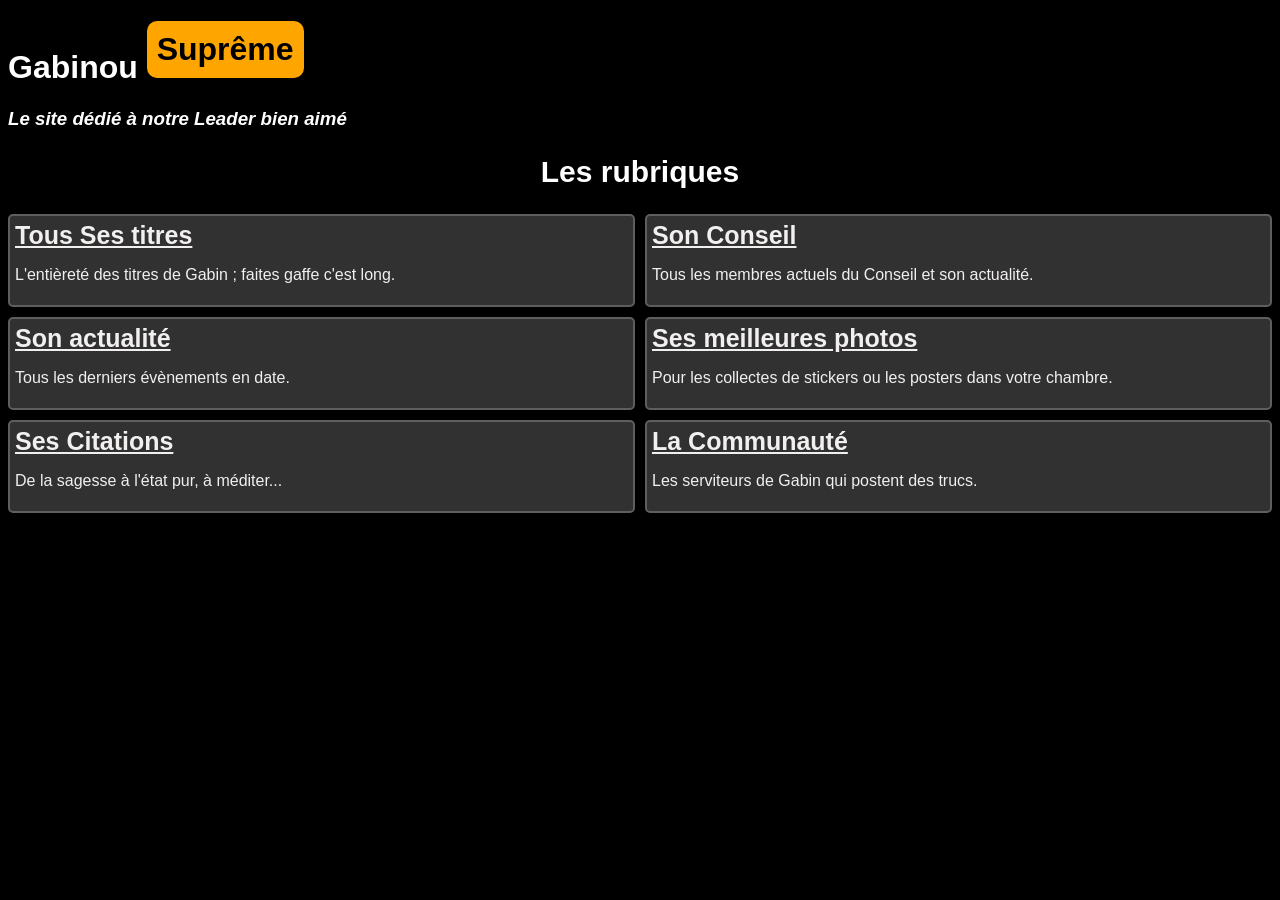
==== index.html @ 012de392 "Working on visuals" ====
<!DOCTYPE html>
<html>
    <head>
        <title>Gabin Suprême</title>
        <link rel="stylesheet" href="index.css">
    </head>
    <body>
        <h1><span id="white">Gabinou</span> <span id="orange">Suprême</span></h1>
        <h3><i>Le site dédié à notre Leader bien aimé</i></h3>

        <h2>Les rubriques</h2>

        <div id="main_grid">
            
            <div class="item">
                <h4 class="item_title">Tous Ses titres</h4>
                <p>L'entièreté des titres de Gabin ; faites gaffe c'est long.</p>
            </div>

            <div class="item">
                <h4 class="item_title">Son Conseil</h4>
                <p>Tous les membres actuels du Conseil et son actualité.</p>
            </div>

            <div class="item">
                <h4 class="item_title">Son actualité</h4>
                <p>Tous les derniers évènements en date.</p>
            </div>

            <div class="item">
                <h4 class="item_title">Ses meilleures photos</h4>
                <p>Pour les collectes de stickers ou les posters dans votre chambre.</p>
            </div>
            
            <div class="item">
                <h4 class="item_title">Ses Citations</h4>
                <p>De la sagesse à l'état pur, à méditer...</p>
            </div>
            
            <div class="item">
                <h4 class="item_title">La Communauté</h4>
                <p>Les serviteurs de Gabin qui postent des trucs.</p>
            </div>
        </div>


        <script src="index.js"></script>
    </body>
</html>
---- index.css ----
body {
    background-color: black;
    color: white;
    font-family: Arial, Helvetica, sans-serif;
}

h1 #white {
    color: white;
}
#orange {
    color: black;
    background-color: orange;
    padding: 10px;
    border-radius: 10px;

    position: relative;
    overflow: hidden;
    display: inline-block;
}
#orange::after {
    content: "";
    position: absolute;
    top: 0;
    left: -100%;
    width: 50%;
    height: 100%;

    background: linear-gradient(
        90deg,
        transparent,
        rgba(255, 255, 255, 0.6),
        transparent
    );

    transform: skewX(-20deg);
}
#orange.wave::after {
    animation: wave 0.7s ease;
}
@keyframes wave {
    from {
        left: -100%;
    }
    to {
        left: 150%;
    }
}


h2 {
    text-align: center;
    font-size: 30px;
}


#main_grid {
    display: grid;
    grid-template-columns: 1fr 1fr;
    gap: 10px;
}

.item {
    border: 2px #5f5d5d solid;
    border-radius: 5px;
    background-color: rgb(49, 49, 49);
    display: flex;
    flex-direction: column;
    padding: 5px;
    color: #f2efef;
    transition: transform 0.15s, background-color 0.15s;;
}
.item:hover {
    transform: scale(1.02);
    background-color: rgb(74, 73, 73);
    color: #d7d6d6;
    border: solid 3px #818080;
}

.item .item_title {
    text-decoration: underline;
    font-size: 25px;
    margin: 0px;
}
.item p {

}
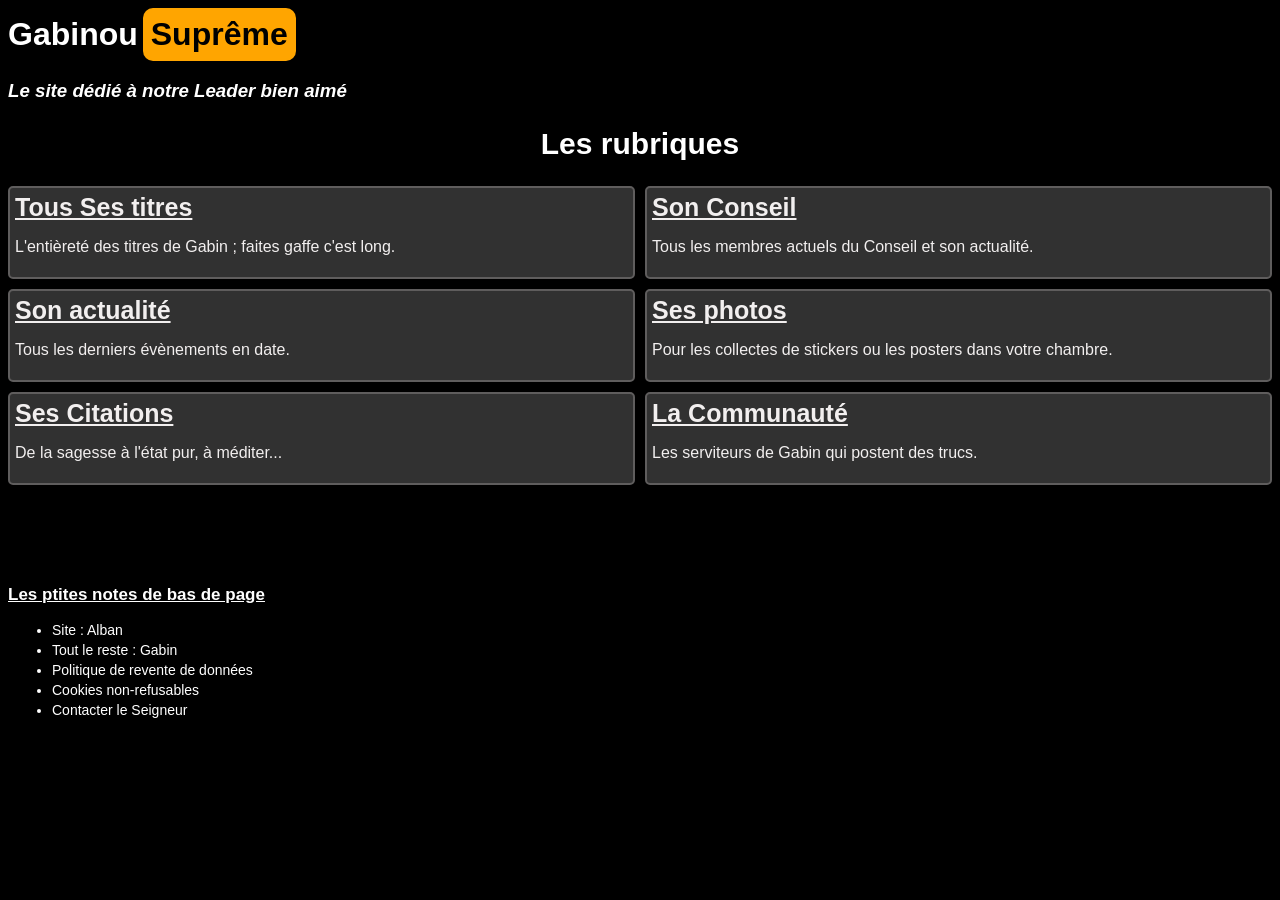
==== commit e4221809: "Adding more advanced system" ====
--- a/index.html
+++ b/index.html
@@ -2,21 +2,27 @@
 <html>
     <head>
         <title>Gabin Suprême</title>
+        <link rel="stylesheet" href="general.css">
         <link rel="stylesheet" href="index.css">
     </head>
     <body>
-        <h1><span id="white">Gabinou</span> <span id="orange">Suprême</span></h1>
-        <h3><i>Le site dédié à notre Leader bien aimé</i></h3>
+        <a href="index.html" class="unherit_a">
+            <div id="home_link">
+                <h1><span id="white">Gabinou</span> <span id="orange">Suprême</span></h1>
+                <h3><i>Le site dédié à notre Leader bien aimé</i></h3>
+            </div>
+        </a>
 
         <h2>Les rubriques</h2>
 
         <div id="main_grid">
+            <a class="unherit_a" href="titles.html">
+                <div class="item">
+                    <h4 class="item_title">Tous Ses titres</h4>
+                    <p>L'entièreté des titres de Gabin ; faites gaffe c'est long.</p>
+                </div>
+            </a>
             
-            <div class="item">
-                <h4 class="item_title">Tous Ses titres</h4>
-                <p>L'entièreté des titres de Gabin ; faites gaffe c'est long.</p>
-            </div>
-
             <div class="item">
                 <h4 class="item_title">Son Conseil</h4>
                 <p>Tous les membres actuels du Conseil et son actualité.</p>
@@ -28,7 +34,7 @@
             </div>
 
             <div class="item">
-                <h4 class="item_title">Ses meilleures photos</h4>
+                <h4 class="item_title">Ses photos</h4>
                 <p>Pour les collectes de stickers ou les posters dans votre chambre.</p>
             </div>
             
@@ -43,7 +49,18 @@
             </div>
         </div>
 
+        <div id="notes">
+            <h3>Les ptites notes de bas de page</h3>
+            <ul>
+                <li>Site : Alban</li>
+                <li>Tout le reste : Gabin</li>
+                <li>Politique de revente de données</li>
+                <li>Cookies non-refusables</li>
+                <li>Contacter le Seigneur</li>
+            </ul>
+        </div>
 
         <script src="index.js"></script>
+        <script src="general.js"></script>
     </body>
 </html>
--- a/general.css
+++ b/general.css
@@ -0,0 +1,67 @@
+body {
+    background-color: black;
+    color: white;
+    font-family: Arial, Helvetica, sans-serif;
+}
+
+
+h1 {
+    display: flex;
+    align-items: center;
+    margin: 0px;
+}
+h1 #white {
+    color: white;
+    margin-right: 5px;
+}
+#orange {
+    color: black;
+    background-color: orange;
+    padding: 8px;
+    border-radius: 10px;
+
+    position: relative;
+    overflow: hidden;
+    display: inline-block;
+}
+#orange::after {
+    content: "";
+    position: absolute;
+    top: 0;
+    left: -100%;
+    width: 50%;
+    height: 100%;
+
+    background: linear-gradient(
+        90deg,
+        transparent,
+        rgba(255, 255, 255, 0.6),
+        transparent
+    );
+
+    transform: skewX(-20deg);
+}
+#orange.wave::after {
+    animation: wave 0.7s ease;
+}
+@keyframes wave {
+    from {
+        left: -100%;
+    }
+    to {
+        left: 150%;
+    }
+}
+
+h2 {
+    text-align: center;
+    font-size: 30px;
+}
+
+#home_link {
+    width: fit-content;
+}
+.unherit_a {
+    color: inherit;
+    text-decoration: none;
+}
--- a/index.css
+++ b/index.css
@@ -1,57 +1,3 @@
-body {
-    background-color: black;
-    color: white;
-    font-family: Arial, Helvetica, sans-serif;
-}
-
-h1 #white {
-    color: white;
-}
-#orange {
-    color: black;
-    background-color: orange;
-    padding: 10px;
-    border-radius: 10px;
-
-    position: relative;
-    overflow: hidden;
-    display: inline-block;
-}
-#orange::after {
-    content: "";
-    position: absolute;
-    top: 0;
-    left: -100%;
-    width: 50%;
-    height: 100%;
-
-    background: linear-gradient(
-        90deg,
-        transparent,
-        rgba(255, 255, 255, 0.6),
-        transparent
-    );
-
-    transform: skewX(-20deg);
-}
-#orange.wave::after {
-    animation: wave 0.7s ease;
-}
-@keyframes wave {
-    from {
-        left: -100%;
-    }
-    to {
-        left: 150%;
-    }
-}
-
-
-h2 {
-    text-align: center;
-    font-size: 30px;
-}
-
 
 #main_grid {
     display: grid;
@@ -81,6 +27,22 @@
     font-size: 25px;
     margin: 0px;
 }
-.item p {
 
+
+#notes {
+    margin-top: 100px;
+}
+#notes h3 {
+    font-size: 17px;
+    text-decoration: underline;
+}
+#notes li {
+    font-size: 14px;
+    margin: 4px;
+    text-decoration: none;
+    transition: transform 0.2s;
+}
+#notes li:hover {
+    text-decoration: underline;
+    transform: scale(1.007);
 }
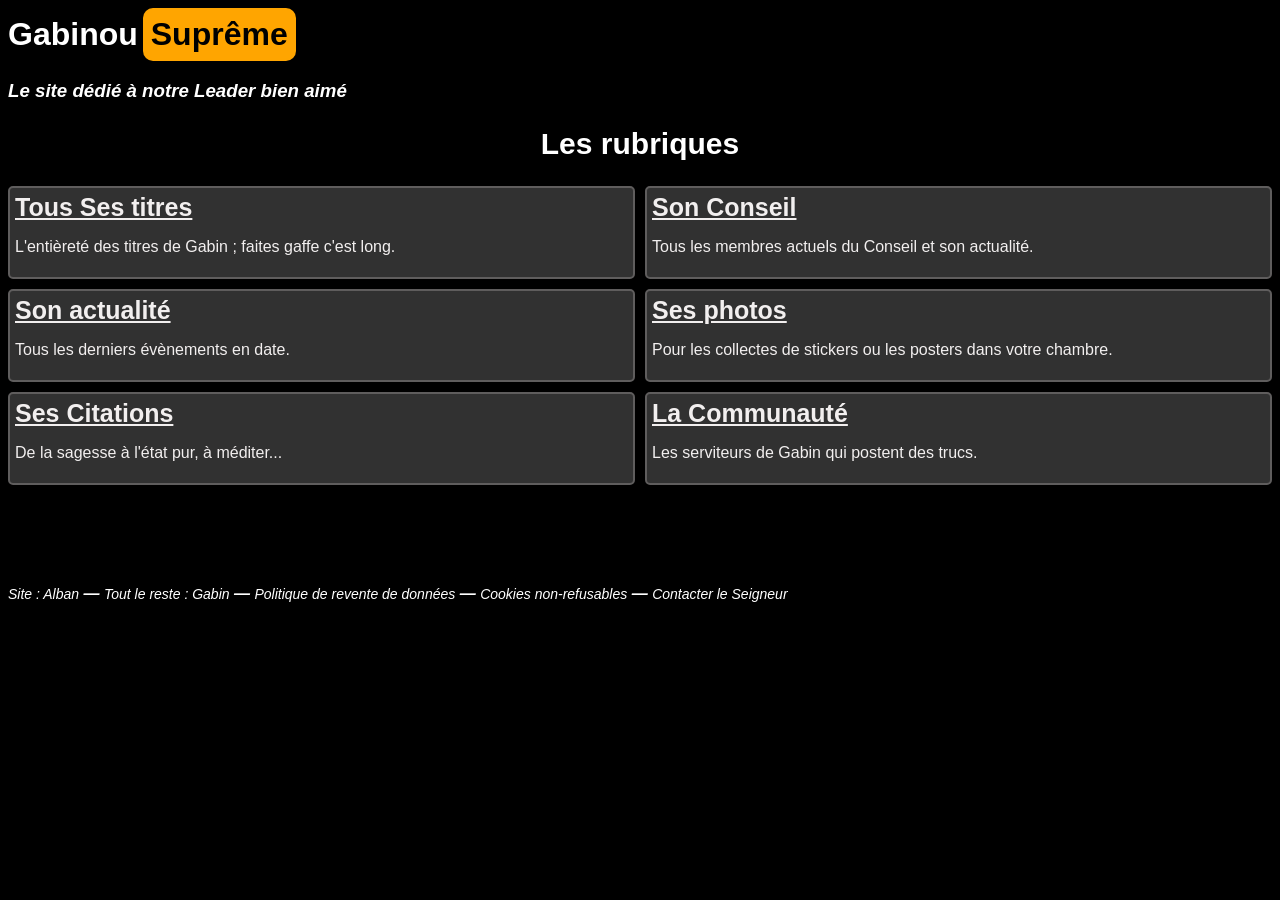
==== commit fc7cf3ea: "Visual work" ====
--- a/index.html
+++ b/index.html
@@ -49,16 +49,11 @@
             </div>
         </div>
 
-        <div id="notes">
-            <h3>Les ptites notes de bas de page</h3>
-            <ul>
-                <li>Site : Alban</li>
-                <li>Tout le reste : Gabin</li>
-                <li>Politique de revente de données</li>
-                <li>Cookies non-refusables</li>
-                <li>Contacter le Seigneur</li>
-            </ul>
-        </div>
+        <footer>
+            <div id="notes">
+                <p><i><span>Site : Alban</span> — <span>Tout le reste : Gabin</span> — <span>Politique de revente de données</span> — <span>Cookies non-refusables</span> — <span>Contacter le Seigneur</span></i></p>
+            </div>
+        </footer>
 
         <script src="index.js"></script>
         <script src="general.js"></script>
--- a/general.css
+++ b/general.css
@@ -64,4 +64,18 @@
 .unherit_a {
     color: inherit;
     text-decoration: none;
+}
+
+footer span {
+    transition: font-size 0.15s;
+    font-weight: 100;
+    font-size: 14px;
+}
+footer span:hover {
+    font-size: 14.5px;
+    text-decoration: underline;
+}
+#notes {
+    margin-top: 100px;
+    font-weight: bold;
 }
--- a/index.css
+++ b/index.css
@@ -26,23 +26,4 @@
     text-decoration: underline;
     font-size: 25px;
     margin: 0px;
-}
-
-
-#notes {
-    margin-top: 100px;
-}
-#notes h3 {
-    font-size: 17px;
-    text-decoration: underline;
-}
-#notes li {
-    font-size: 14px;
-    margin: 4px;
-    text-decoration: none;
-    transition: transform 0.2s;
-}
-#notes li:hover {
-    text-decoration: underline;
-    transform: scale(1.007);
 }
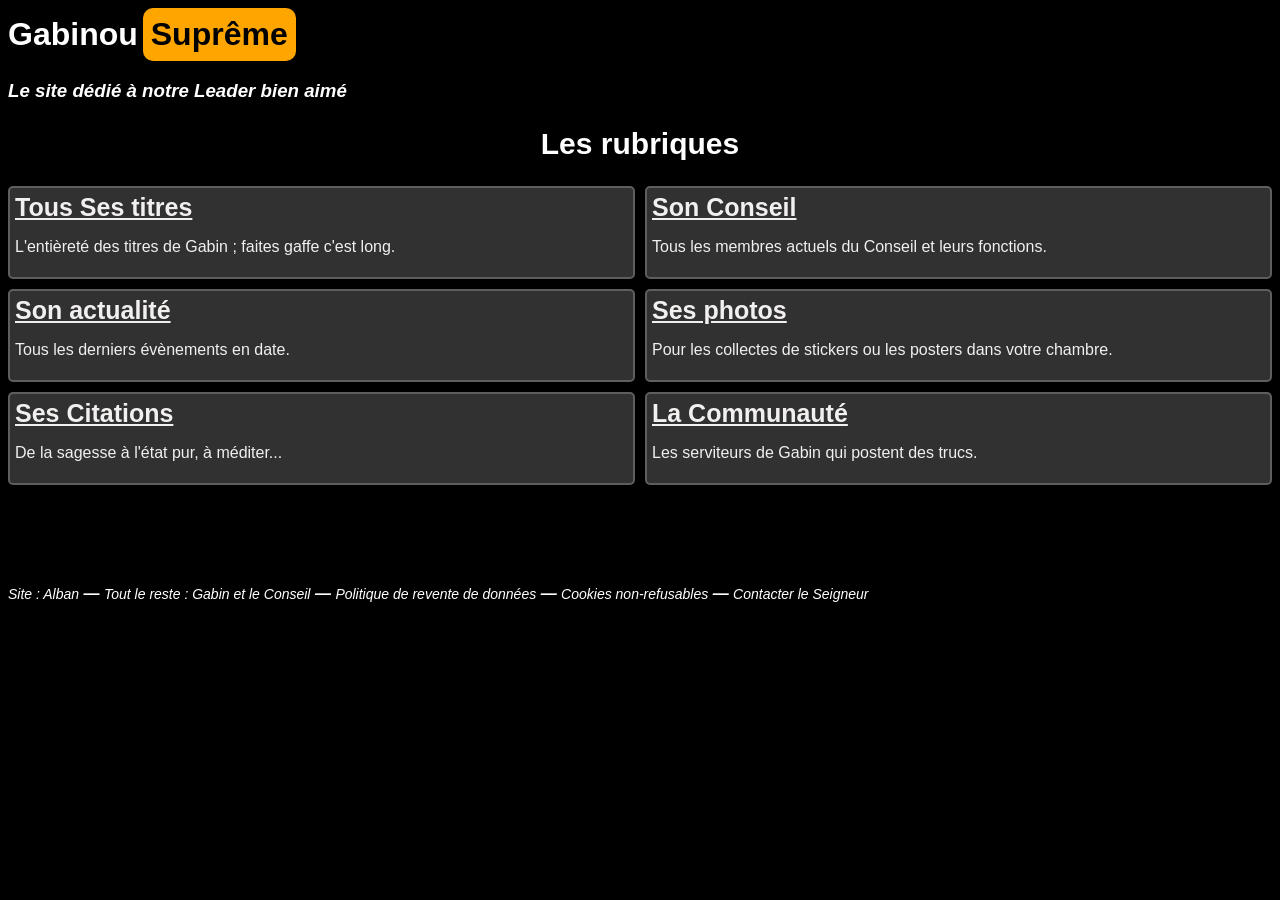
==== commit f5a4a557: "Adding the Council page" ====
--- a/index.html
+++ b/index.html
@@ -23,10 +23,12 @@
                 </div>
             </a>
             
-            <div class="item">
-                <h4 class="item_title">Son Conseil</h4>
-                <p>Tous les membres actuels du Conseil et son actualité.</p>
-            </div>
+            <a class="unherit_a" href="council.html">
+                <div class="item">
+                    <h4 class="item_title">Son Conseil</h4>
+                    <p>Tous les membres actuels du Conseil et leurs fonctions.</p>
+                </div>
+            </a>
 
             <div class="item">
                 <h4 class="item_title">Son actualité</h4>
@@ -46,12 +48,12 @@
             <div class="item">
                 <h4 class="item_title">La Communauté</h4>
                 <p>Les serviteurs de Gabin qui postent des trucs.</p>
-            </div>
+            </div> 
         </div>
 
         <footer>
             <div id="notes">
-                <p><i><span>Site : Alban</span> — <span>Tout le reste : Gabin</span> — <span>Politique de revente de données</span> — <span>Cookies non-refusables</span> — <span>Contacter le Seigneur</span></i></p>
+                <p><i><span>Site : Alban</span> — <span>Tout le reste : Gabin et le Conseil</span> — <span>Politique de revente de données</span> — <span>Cookies non-refusables</span> — <span>Contacter le Seigneur</span></i></p>
             </div>
         </footer>
 
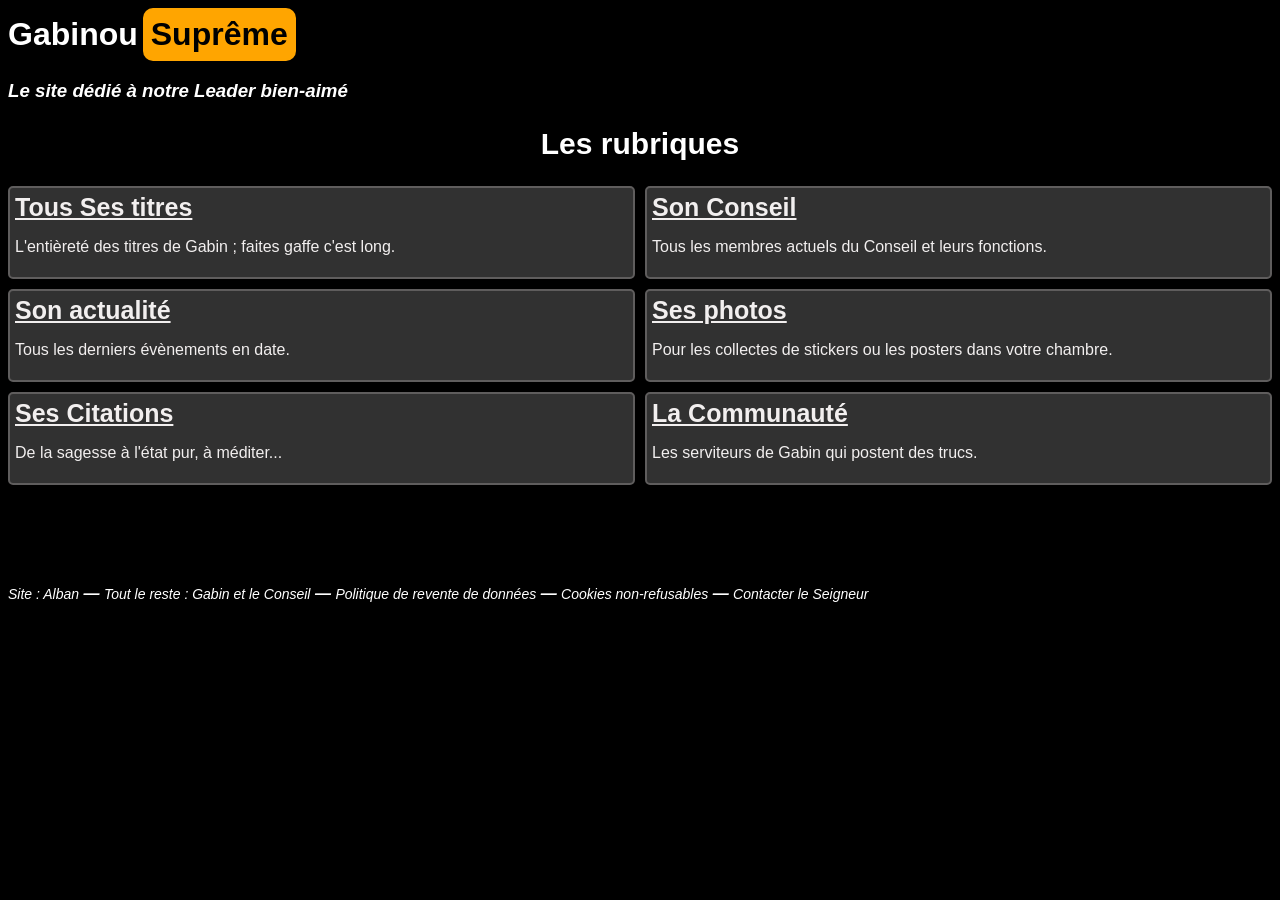
==== commit 033963c5: "Fixing" ====
--- a/index.html
+++ b/index.html
@@ -9,7 +9,7 @@
         <a href="index.html" class="unherit_a">
             <div id="home_link">
                 <h1><span id="white">Gabinou</span> <span id="orange">Suprême</span></h1>
-                <h3><i>Le site dédié à notre Leader bien aimé</i></h3>
+                <h3><i>Le site dédié à notre Leader bien-aimé</i></h3>
             </div>
         </a>
 
--- a/general.css
+++ b/general.css
@@ -44,7 +44,7 @@
 #orange.wave::after {
     animation: wave 0.7s ease;
 }
-@keyframes wave {
+@keyframes wave { 
     from {
         left: -100%;
     }
--- a/index.css
+++ b/index.css
@@ -4,7 +4,7 @@
     grid-template-columns: 1fr 1fr;
     gap: 10px;
 }
-
+ 
 .item {
     border: 2px #5f5d5d solid;
     border-radius: 5px;
@@ -13,13 +13,13 @@
     flex-direction: column;
     padding: 5px;
     color: #f2efef;
-    transition: transform 0.15s, background-color 0.15s;;
+    transition: transform 0.15s, background-color 0.15s;
 }
 .item:hover {
     transform: scale(1.02);
     background-color: rgb(74, 73, 73);
     color: #d7d6d6;
-    border: solid 3px #818080;
+    border: solid 3px orange;
 }
 
 .item .item_title {
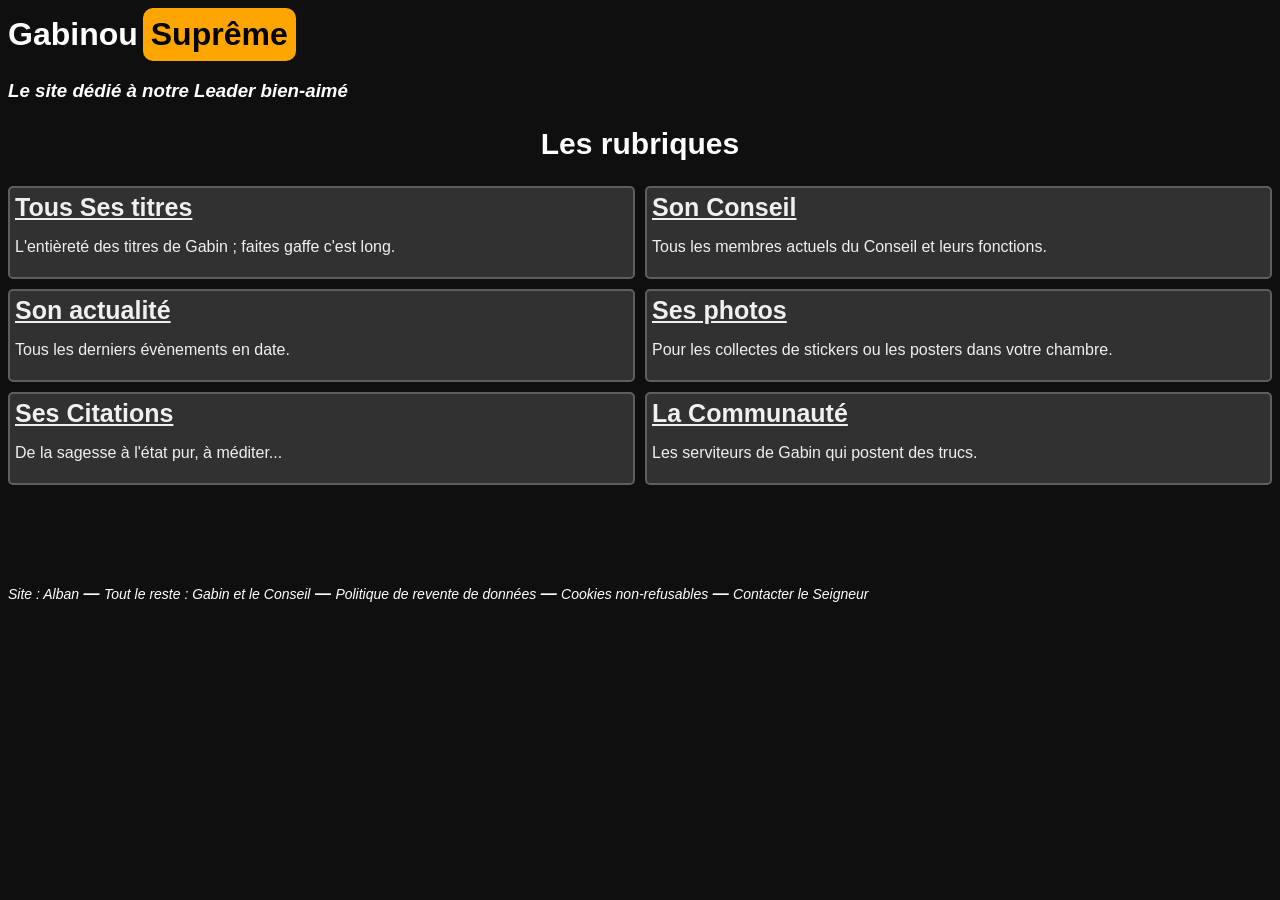
==== commit ce3bd86c: "blocked bots crawling" ====
--- a/index.html
+++ b/index.html
@@ -1,6 +1,7 @@
 <!DOCTYPE html>
 <html>
     <head>
+        <meta name="robots" content="noindex, nofollow">
         <title>Gabin Suprême</title>
         <link rel="stylesheet" href="general.css">
         <link rel="stylesheet" href="index.css">
--- a/general.css
+++ b/general.css
@@ -1,5 +1,5 @@
 body {
-    background-color: black;
+    background-color: #0f0f0f;
     color: white;
     font-family: Arial, Helvetica, sans-serif;
 }
